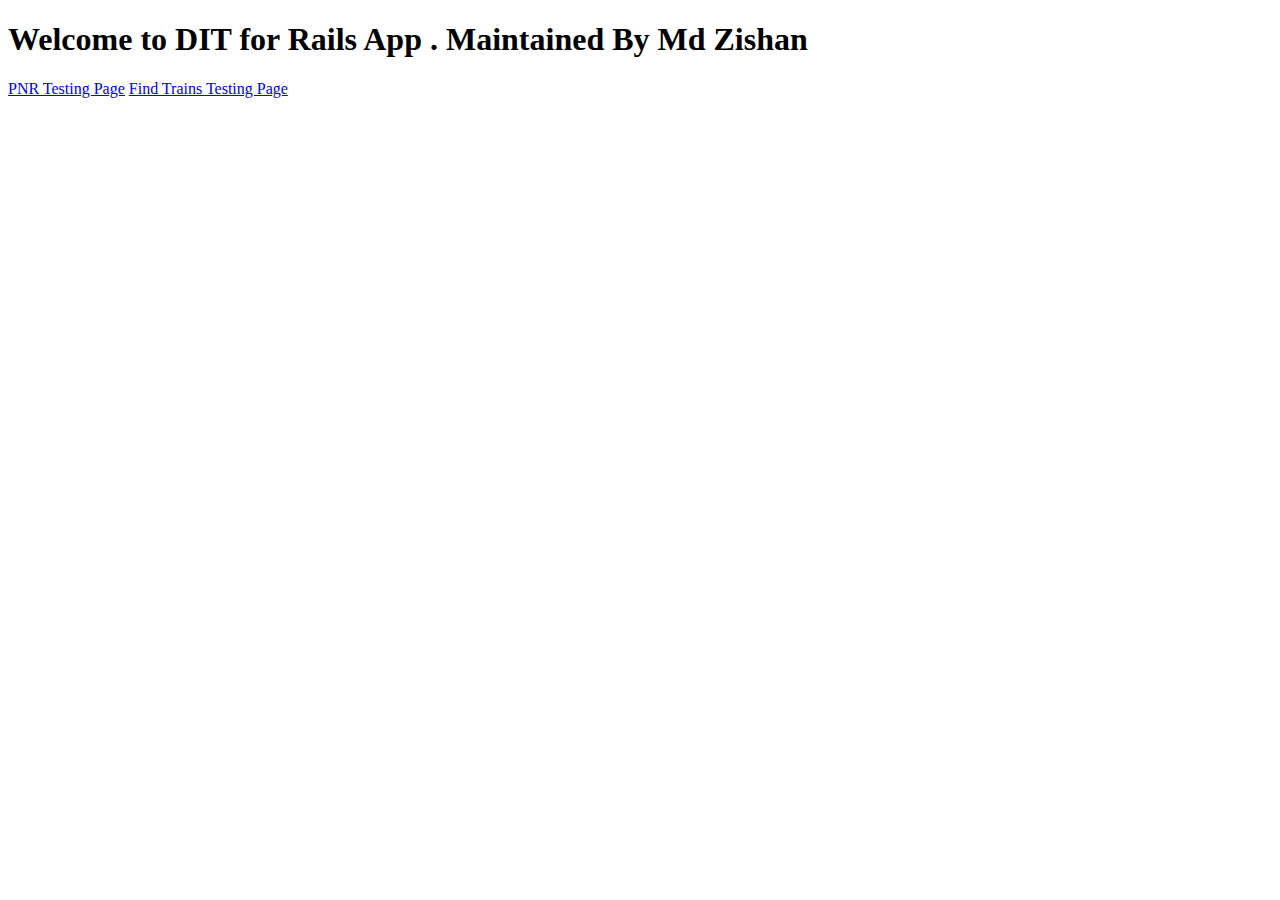
==== index.html @ 8da7ff7f "new Projetc" ====
<!DOCTYPE html>
<html lang="en">
<head>
	



</head>

<body>
	
<h1>Welcome to DIT for Rails App . Maintained By Md Zishan</h1>
<a href="pnr.html">PNR Testing Page</a>
<a href="findTrains.html">Find Trains Testing Page</a>
</body>




</html>
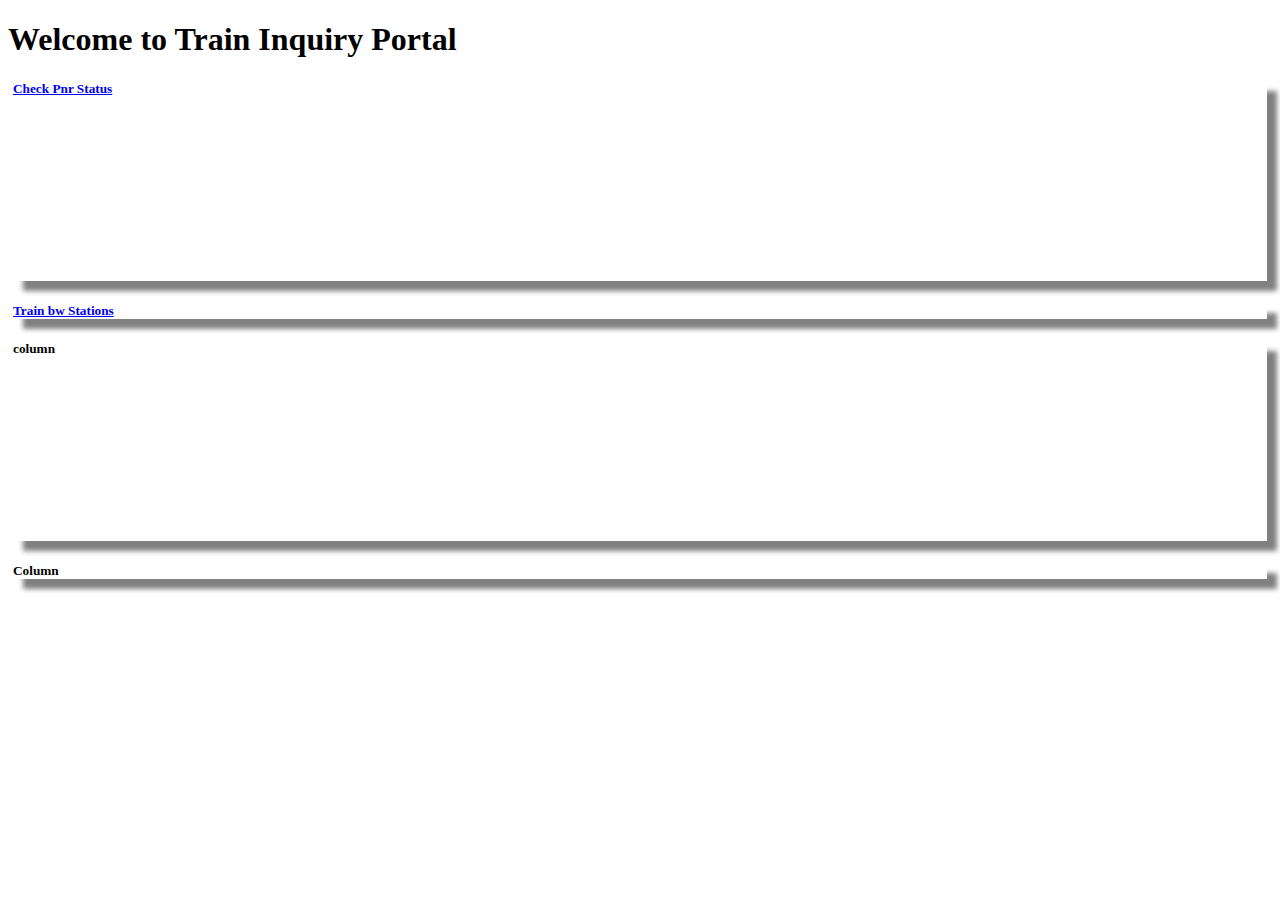
==== commit 3bcea0e4: "changing to HTTPS" ====
--- a/index.html
+++ b/index.html
@@ -1,20 +1,37 @@
 <!DOCTYPE html>
 <html lang="en">
-<head>
-	
+  <head>
+    <!-- Required meta tags -->
+    <meta charset="utf-8">
+    <meta name="viewport" content="width=device-width, initial-scale=1, shrink-to-fit=no">
 
+    <!-- Bootstrap CSS -->
+    <script src="jquery-3.2.1.js"></script>
+    <link rel="stylesheet" type="text/css" href="style.css">
+    <link rel="stylesheet" href="https://maxcdn.bootstrapcdn.com/bootstrap/4.0.0-beta/css/bootstrap.min.css" integrity="sha384-/Y6pD6FV/Vv2HJnA6t+vslU6fwYXjCFtcEpHbNJ0lyAFsXTsjBbfaDjzALeQsN6M" crossorigin="anonymous">
+<script src="https://maxcdn.bootstrapcdn.com/bootstrap/4.0.0-beta/js/bootstrap.min.js" integrity="sha384-h0AbiXch4ZDo7tp9hKZ4TsHbi047NrKGLO3SEJAg45jXxnGIfYzk4Si90RDIqNm1" crossorigin="anonymous"></script>
+  </head>
+  <body>
+<div class="container">
 
+ <div class="row">
 
-</head>
+ <h1>Welcome to Train Inquiry Portal</h1>
+ </div>
+   <div class="container">
+  <div class="row">
+    <div class="col col1 text-center" ><a href="pnr.html"><h5>Check Pnr Status</a></h5></div>
+    <div class="col col2 text-center" ><a href="findTrains.html"><h5>Train bw Stations</a><h5></div>
+    <div class="w-100"></div>
+    <div class="col col3 text-center" ><h5>column<h5></div>
+    <div class="col col4 text-center" ><h5>Column<h5></div>
+  </div>
+</div>
 
-<body>
-	
-<h1>Welcome to DIT for Rails App . Maintained By Md Zishan</h1>
-<a href="pnr.html">PNR Testing Page</a>
-<a href="findTrains.html">Find Trains Testing Page</a>
-</body>
-
-
-
-
-</html>
+    <!-- Optional JavaScript -->
+    <!-- jQuery first, then Popper.js, then Bootstrap JS -->
+    <script src="https://code.jquery.com/jquery-3.2.1.slim.min.js" integrity="sha384-KJ3o2DKtIkvYIK3UENzmM7KCkRr/rE9/Qpg6aAZGJwFDMVNA/GpGFF93hXpG5KkN" crossorigin="anonymous"></script>
+    <script src="https://cdnjs.cloudflare.com/ajax/libs/popper.js/1.11.0/umd/popper.min.js" integrity="sha384-b/U6ypiBEHpOf/4+1nzFpr53nxSS+GLCkfwBdFNTxtclqqenISfwAzpKaMNFNmj4" crossorigin="anonymous"></script>
+    <script src="https://maxcdn.bootstrapcdn.com/bootstrap/4.0.0-beta/js/bootstrap.min.js" integrity="sha384-h0AbiXch4ZDo7tp9hKZ4TsHbi047NrKGLO3SEJAg45jXxnGIfYzk4Si90RDIqNm1" crossorigin="anonymous"></script>
+  </body>
+</html>--- a/style.css
+++ b/style.css
@@ -0,0 +1,32 @@
+.col1{
+
+
+	
+	height: 200px !important;
+	box-shadow: 10px 10px 5px grey;
+	margin: 5px 5px 5px 5px;
+
+}
+
+.col2{
+
+;
+box-shadow: 10px 10px 5px grey;
+margin: 5px 5px 5px 5px;
+
+}
+.col3{
+
+	
+	height: 200px !important;
+	box-shadow: 10px 10px 5px grey;
+	margin: 5px 5px 5px 5px;
+}
+
+.col4{
+
+    
+    box-shadow: 10px 10px 5px grey;
+    margin: 5px 5px 5px 5px;
+	
+}